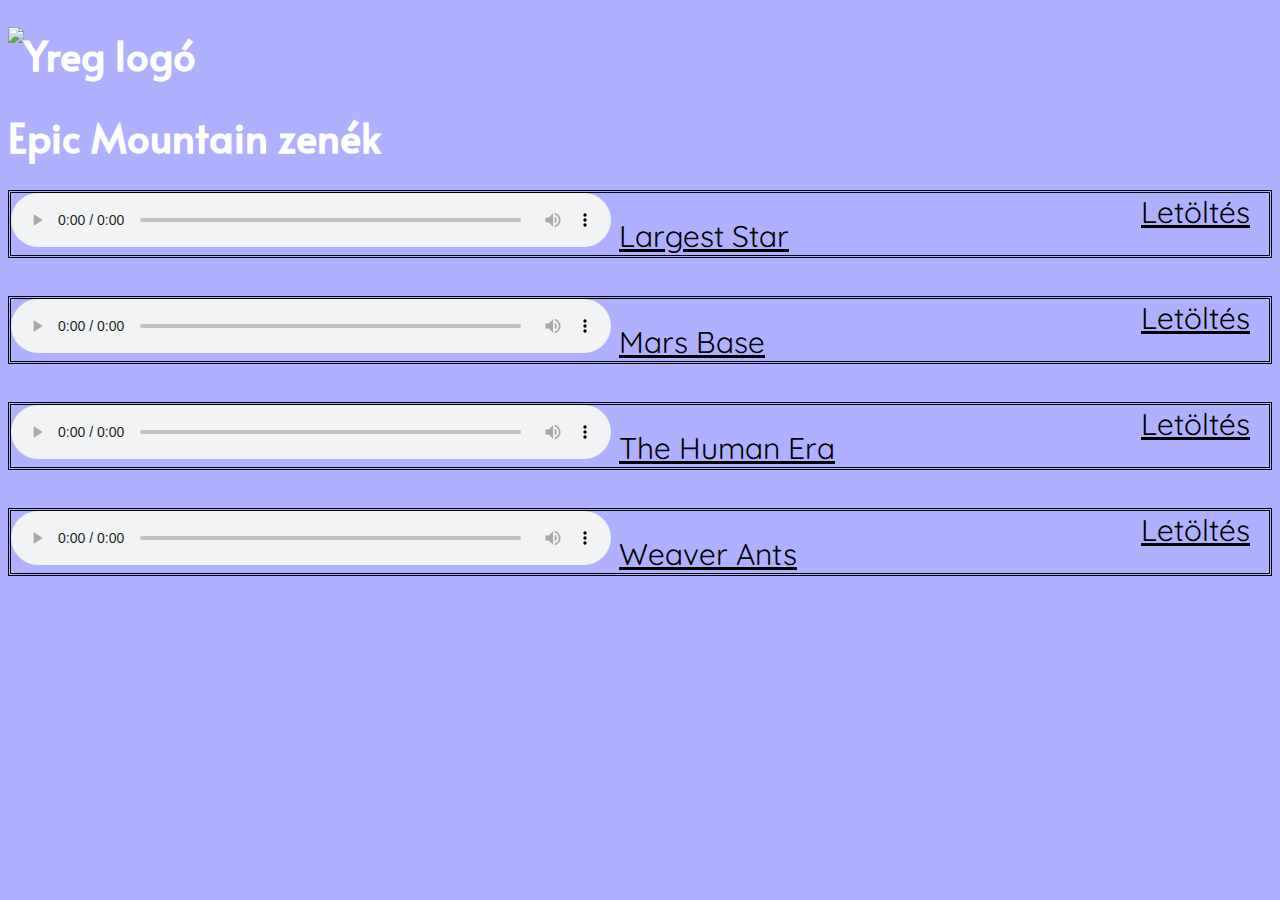
==== authors/epic-mountain/index.html @ 3efc8eef "Feltöltés." ====
<!DOCTYPE html>
<html lang="en">
<head>
    <link rel="shortcut icon" href="../../favicon.ico" type="image/x-icon">
    <link rel="stylesheet" href="../../css/style.css">
    <meta charset="UTF-8">
    <meta name="viewport" content="width=device-width, initial-scale=1.0">
    <title>Epic Mountain | Yreg</title>
</head>
<body>
    <h1><img src="../../favicon.ico" alt="Yreg logó" width="200" height="200"></h1>
    <h1>Epic Mountain zenék</h1>
    <div>
        <audio controls><source src="largest-star.mp3" type="audio/mpeg"></audio>
        <a href="largest-star.mp3">Largest Star</a>
        <a href="largest-star.mp3" download class="letoltes">Letöltés</a>
    </div>
    <br>
    <div>
        <audio controls><source src="mars-base.mp3" type="audio/mpeg"></audio>
        <a href="mars-base.mp3">Mars Base</a>
        <a href="mars-base.mp3" download class="letoltes">Letöltés</a>
    </div>
    <br>
    <div>
        <audio controls><source src="the-human-era.mp3" type="audio/mpeg"></audio>
        <a href="the-human-era.mp3">The Human Era</a>
        <a href="the-human-era.mp3" download class="letoltes">Letöltés</a>
    </div>
    <br>
    <div>
        <audio controls><source src="weaver-ants.mp3" type="audio/mpeg"></audio>
        <a href="weaver-ants.mp3">Weaver Ants</a>
        <a href="weaver-ants.mp3" download class="letoltes">Letöltés</a>
    </div>
    <br>
</body>
</html>
---- css/style.css ----
@font-face {
    font-family: "Alata";
    src: url(Alata-Regular.ttf);
}

@font-face {
    font-family: "Quicksand";
    src: url(Quicksand-VariableFont_wght.ttf)
}

div {
    border: double;
    border-color: black;
}

h1 {
    font-family: Alata;
    color: white;
    font-size: 40px;
}

body {
    font-family: Quicksand;
    font-size: 30px;
    background-color: #afb0ff;
    color: #504f00;
}

a {
    color: black;
}

.letoltes {
    position: absolute;
    right: 30px;
}

audio {
    width: 600px;
}
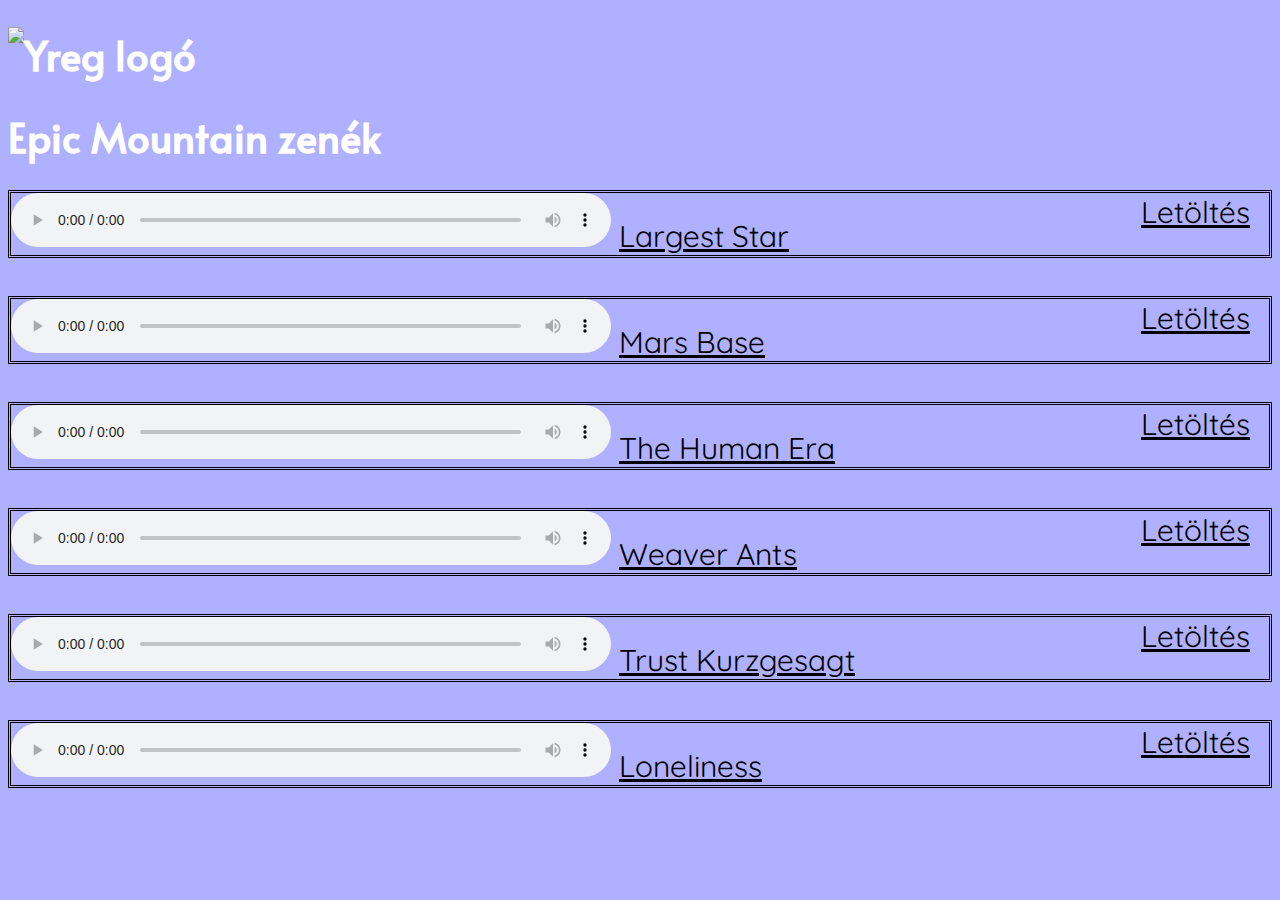
==== commit c086e43a: "Kurzgesagt zenék frissítése" ====
--- a/authors/epic-mountain/index.html
+++ b/authors/epic-mountain/index.html
@@ -34,5 +34,17 @@
         <a href="weaver-ants.mp3" download class="letoltes">Letöltés</a>
     </div>
     <br>
+    <div>
+        <audio controls><source src="trust-kurzgesagt.mp3" type="audio/mpeg"></audio>
+        <a href="trust-kurzgesagt.mp3">Trust Kurzgesagt</a>
+        <a href="trust-kurzgesagt.mp3" download class="letoltes">Letöltés</a>
+    </div>
+    <br>
+    <div>
+        <audio controls><source src="loneliness.mp3" type="audio/mpeg"></audio>
+        <a href="loneliness.mp3">Loneliness</a>
+        <a href="loneliness.mp3" download class="letoltes">Letöltés</a>
+    </div>
+    <br>
 </body>
 </html>